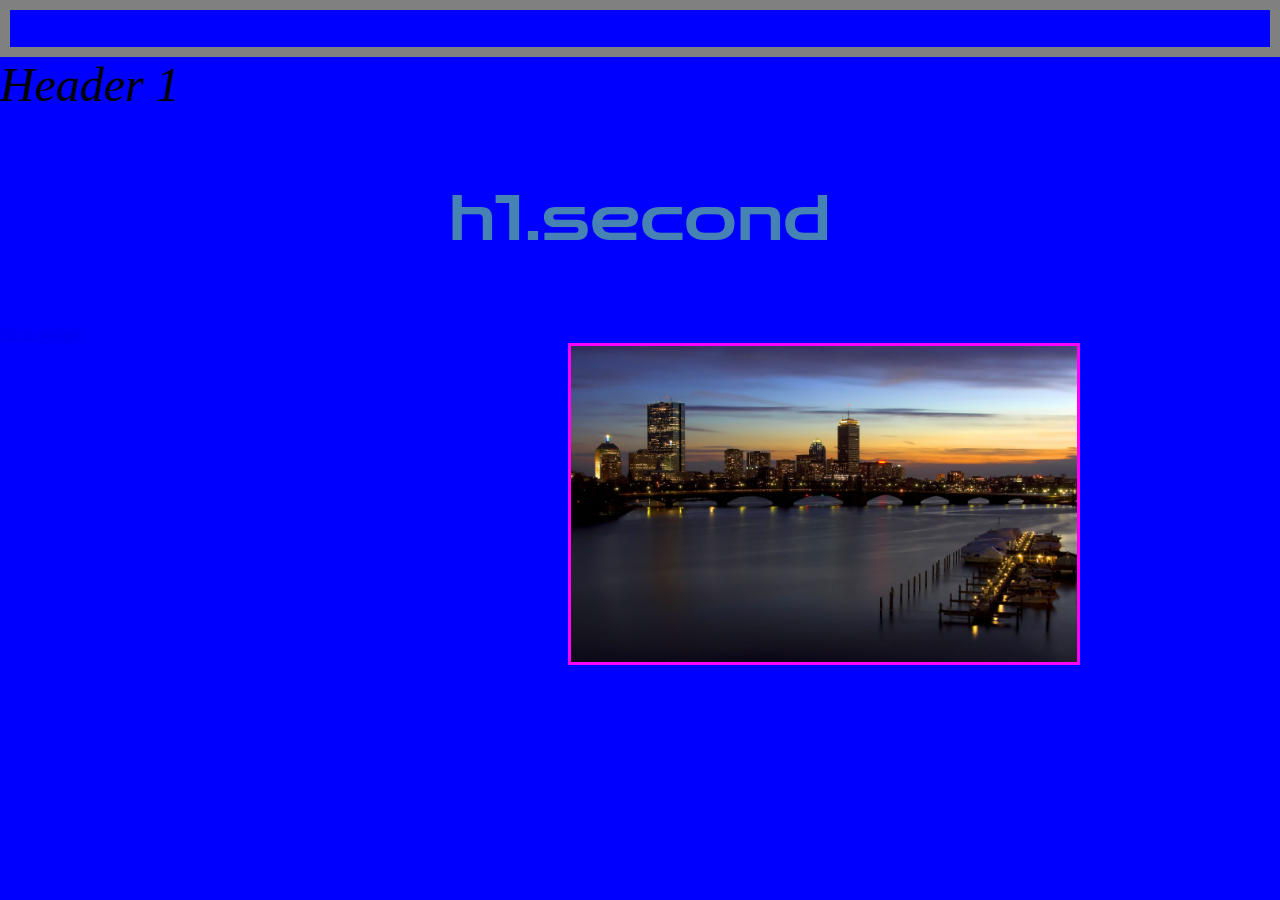
==== CSS Layout Practice/index.html @ 859b2567 "layout practice" ====
<!DOCTYPE html>

<!--Shell file with boiler-plate code -->

<html>
<head>
    <meta http-equiv="Content-type" content="text/html; charset=utf-8">
	<title>Canvas Shell 2-27-21</title> 
	<meta name="viewport" content="width=device-width, initial-scale=1"> 
	<link href="css/style.css" type="text/css" rel="stylesheet" />
    <link rel="preconnect" href="https://fonts.gstatic.com">
    <link href="https://fonts.googleapis.com/css2?family=Zen+Dots&display=swap" rel="stylesheet"> 
</head>

<body>
    <div id="name"> name</div>
    <h1>Header 1</h1>
    <br>
    <h1 class = "second">h1.second</h1>
    <br>
    <a href="http://www.google.com" id="google-link">Go to google</a> 
    <br>
    <img id="boston" src = "./images/boston2.jpg">

    <script src="js/shellCanvas.js"></script>
</body>
</html>
---- CSS Layout Practice/css/style.css ----
/* Shell CSS file */

* { margin: 0px;
    padding: 0px;
    box-sizing:border-box; 
    /*now width/height sets box and margin is inside*/
}

:root {
    --primary-color: blue;
    /*--primary-idiot: 'me';*/
}

body{
    background-color: var(--primary-color, blue);
}

#name{
    color: var(--primary-color);
    font-size: 2em;
    font-family: "Arial", sans-serif;
    border: 10px solid grey;
    animation-name: example;
    animation-delay: 1000ms;
    animation-duration: 4s;
    animation-iteration-count: infinite;
    animation-direction: alternate;
    animation-timing-function: ease-in;
}

h1 {
    font-size: 3em;
    font-weight: 400;
    font-style: oblique;
    font-family: "Georgia", serif;
}

h1.second{
    padding: 50px;
    color: steelblue;
    font-size: 4em;
    text-align: center;
    font-style: normal;
    font-family: "Zen Dots", sans-serif;
}

h1.second:hover {
    transition: 5000ms;
    color: yellow;
}

#boston {
    border: 3px solid magenta;
    width: 40%;
    float: right;
    transform: translateX(-200px);
}

@keyframes example {
    from {}
    to {transform: translateX(-100px)}
}
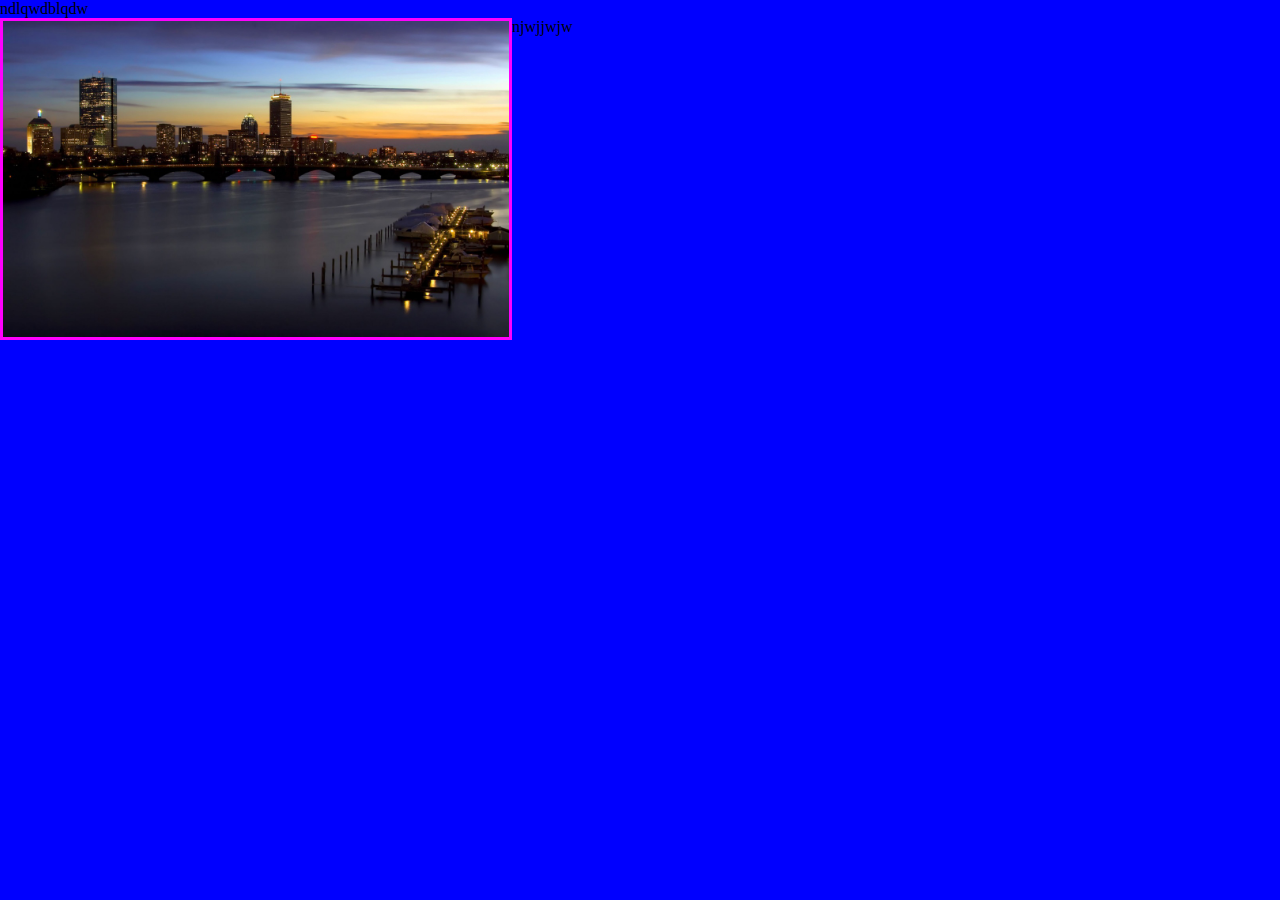
==== commit c5083251: "messing w/ float" ====
--- a/CSS Layout Practice/index.html
+++ b/CSS Layout Practice/index.html
@@ -13,15 +13,9 @@
 </head>
 
 <body>
-    <div id="name"> name</div>
-    <h1>Header 1</h1>
-    <br>
-    <h1 class = "second">h1.second</h1>
-    <br>
-    <a href="http://www.google.com" id="google-link">Go to google</a> 
-    <br>
+    <p>ndlqwdblqdw</p>
     <img id="boston" src = "./images/boston2.jpg">
-
+    <p>njwjjwjw</p>
     <script src="js/shellCanvas.js"></script>
 </body>
 </html>--- a/CSS Layout Practice/css/style.css
+++ b/CSS Layout Practice/css/style.css
@@ -1,4 +1,12 @@
 /* Shell CSS file */
+
+html {
+    box-sizing: border-box;
+}
+
+*, *:before, *:after {
+    box-sizing: inherit;
+}
 
 * { margin: 0px;
     padding: 0px;
@@ -15,48 +23,8 @@
     background-color: var(--primary-color, blue);
 }
 
-#name{
-    color: var(--primary-color);
-    font-size: 2em;
-    font-family: "Arial", sans-serif;
-    border: 10px solid grey;
-    animation-name: example;
-    animation-delay: 1000ms;
-    animation-duration: 4s;
-    animation-iteration-count: infinite;
-    animation-direction: alternate;
-    animation-timing-function: ease-in;
-}
-
-h1 {
-    font-size: 3em;
-    font-weight: 400;
-    font-style: oblique;
-    font-family: "Georgia", serif;
-}
-
-h1.second{
-    padding: 50px;
-    color: steelblue;
-    font-size: 4em;
-    text-align: center;
-    font-style: normal;
-    font-family: "Zen Dots", sans-serif;
-}
-
-h1.second:hover {
-    transition: 5000ms;
-    color: yellow;
-}
-
 #boston {
     border: 3px solid magenta;
     width: 40%;
-    float: right;
-    transform: translateX(-200px);
+    float: left;
 }
-
-@keyframes example {
-    from {}
-    to {transform: translateX(-100px)}
-}
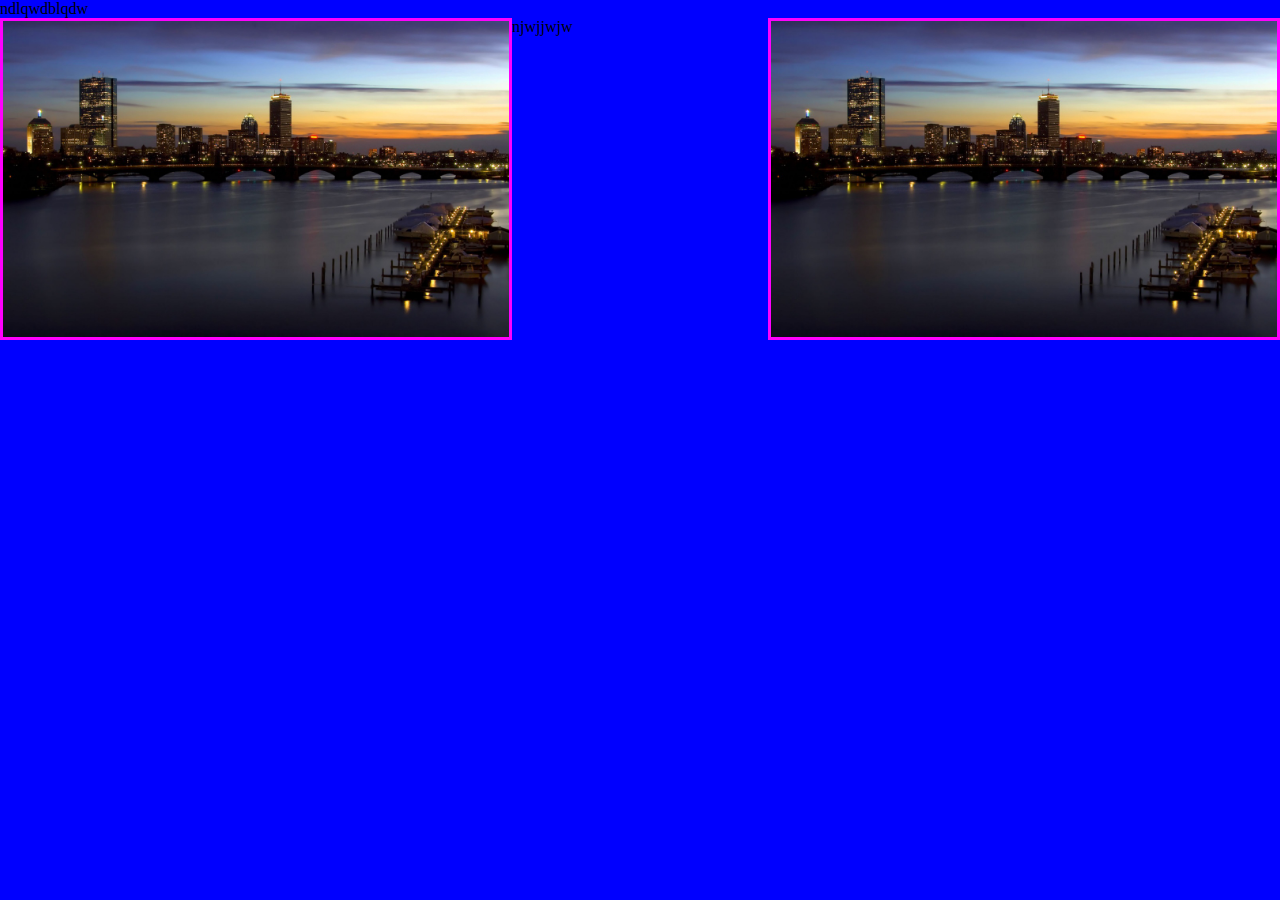
==== commit 6fa8e7d3: "messing w/ float" ====
--- a/CSS Layout Practice/index.html
+++ b/CSS Layout Practice/index.html
@@ -14,7 +14,9 @@
 
 <body>
     <p>ndlqwdblqdw</p>
-    <img id="boston" src = "./images/boston2.jpg">
+    <img id="boston1" src = "./images/boston2.jpg">
+    <img id="boston2" src = "./images/boston2.jpg">
+
     <p>njwjjwjw</p>
     <script src="js/shellCanvas.js"></script>
 </body>
--- a/CSS Layout Practice/css/style.css
+++ b/CSS Layout Practice/css/style.css
@@ -23,8 +23,11 @@
     background-color: var(--primary-color, blue);
 }
 
-#boston {
+img{
     border: 3px solid magenta;
     width: 40%;
-    float: left;
+    float:left;
 }
+#boston2 {
+    float: right;
+}
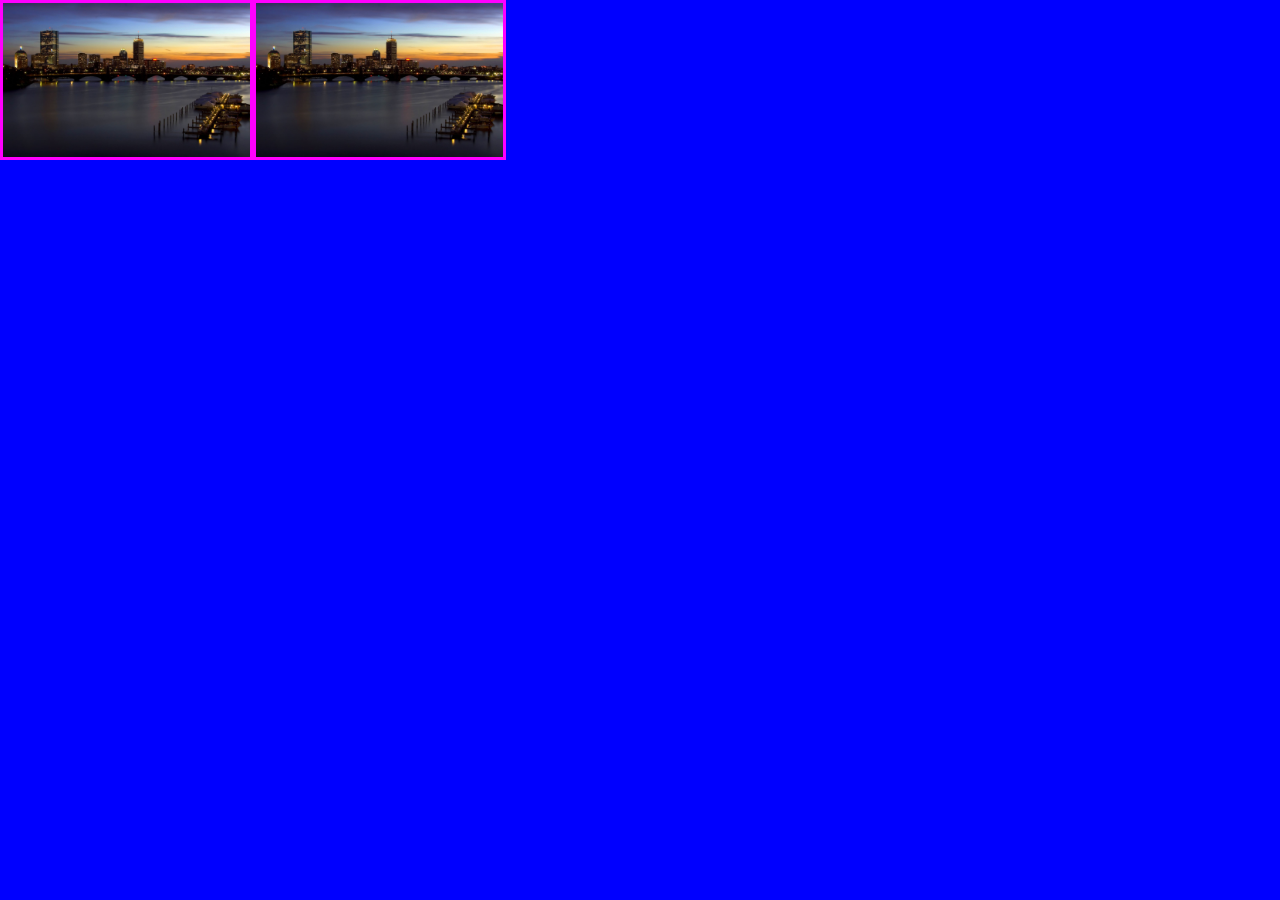
==== commit 0d287fa5: "messing with columns" ====
--- a/CSS Layout Practice/index.html
+++ b/CSS Layout Practice/index.html
@@ -13,11 +13,16 @@
 </head>
 
 <body>
-    <p>ndlqwdblqdw</p>
+<div style="columns: 2">
+    <img id="boston1" src = "./images/boston2.jpg">
+    <img id="boston1" src = "./images/boston2.jpg">
+</div>
+
+<!--     <p>ndlqwdblqdw</p>
     <img id="boston1" src = "./images/boston2.jpg">
     <img id="boston2" src = "./images/boston2.jpg">
 
     <p>njwjjwjw</p>
-    <script src="js/shellCanvas.js"></script>
+    <script src="js/shellCanvas.js"></script> -->
 </body>
 </html>--- a/CSS Layout Practice/css/style.css
+++ b/CSS Layout Practice/css/style.css
@@ -28,6 +28,4 @@
     width: 40%;
     float:left;
 }
-#boston2 {
-    float: right;
-}
+
